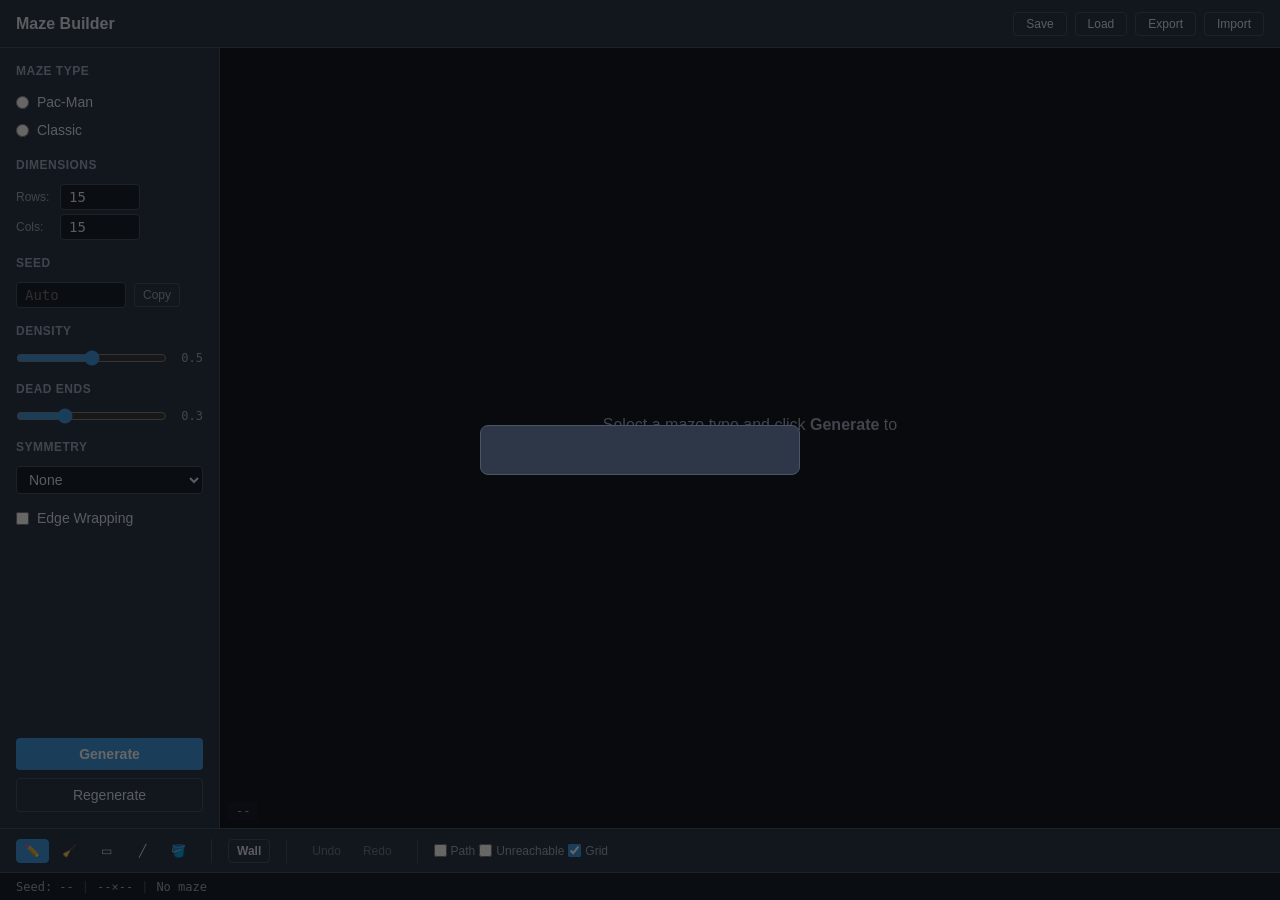
==== index.html @ fd89887e "Add files via upload" ====
<!DOCTYPE html>
<html lang="en">
<head>
  <meta charset="UTF-8">
  <meta name="viewport" content="width=device-width, initial-scale=1.0">
  <title>Maze Builder</title>
  <link rel="stylesheet" href="css/style.css">
  <link rel="stylesheet" href="css/components.css">
</head>
<body>
  <div class="app-layout">
    <!-- Header Bar -->
    <header class="header-bar">
      <div class="header-left">
        <h1 class="app-title">Maze Builder</h1>
      </div>
      <div class="header-right">
        <button id="btn-save" class="header-btn" aria-label="Save project (Ctrl+S)" title="Save project (Ctrl+S)">Save</button>
        <button id="btn-load" class="header-btn" aria-label="Open project (Ctrl+O)" title="Open project (Ctrl+O)">Load</button>
        <button id="btn-export" class="header-btn" aria-label="Export as ASCII text" title="Export as ASCII text">Export</button>
        <button id="btn-import" class="header-btn" aria-label="Import ASCII maze file" title="Import ASCII maze file">Import</button>
      </div>
    </header>

    <!-- Main Content Area -->
    <div class="main-content">
      <!-- Config Panel (Left) -->
      <aside class="config-panel" id="config-panel">
        <section class="config-section">
          <h2 class="config-heading">Maze Type</h2>
          <div class="radio-group" role="radiogroup" aria-label="Maze type selection">
            <label class="radio-label">
              <input type="radio" name="maze-type" value="pacman" id="type-pacman">
              Pac-Man
            </label>
            <label class="radio-label">
              <input type="radio" name="maze-type" value="classic" id="type-classic">
              Classic
            </label>
          </div>
          <div class="sub-options" id="classic-sub-options" hidden>
            <label class="radio-label indent">
              <input type="radio" name="classic-subtype" value="perfect" id="subtype-perfect">
              Perfect
            </label>
            <label class="radio-label indent">
              <input type="radio" name="classic-subtype" value="imperfect" id="subtype-imperfect">
              Imperfect
            </label>
          </div>
        </section>

        <section class="config-section">
          <h2 class="config-heading">Dimensions</h2>
          <div class="input-row">
            <label for="input-rows">Rows:</label>
            <input type="number" id="input-rows" min="5" max="100" value="15" class="dim-input">
          </div>
          <div class="input-row">
            <label for="input-cols">Cols:</label>
            <input type="number" id="input-cols" min="5" max="100" value="15" class="dim-input">
          </div>
          <div class="validation-error" id="dim-error" hidden></div>
        </section>

        <section class="config-section">
          <h2 class="config-heading">Seed</h2>
          <div class="input-row">
            <input type="number" id="input-seed" class="seed-input" placeholder="Auto">
            <button id="btn-copy-seed" class="small-btn" title="Copy seed">Copy</button>
          </div>
        </section>

        <section class="config-section" id="section-density">
          <h2 class="config-heading">Density</h2>
          <div class="slider-row">
            <input type="range" id="slider-density" min="0" max="100" value="50" class="slider">
            <span id="density-value" class="slider-value">0.5</span>
          </div>
        </section>

        <section class="config-section" id="section-dead-ends" hidden>
          <h2 class="config-heading">Dead Ends</h2>
          <div class="slider-row">
            <input type="range" id="slider-dead-ends" min="0" max="100" value="30" class="slider">
            <span id="dead-ends-value" class="slider-value">0.3</span>
          </div>
        </section>

        <section class="config-section" id="section-symmetry" hidden>
          <h2 class="config-heading">Symmetry</h2>
          <select id="select-symmetry" class="select-input">
            <option value="none">None</option>
            <option value="horizontal">Horizontal</option>
            <option value="vertical">Vertical</option>
            <option value="both">Both</option>
          </select>
          <label class="checkbox-label">
            <input type="checkbox" id="check-wrapping">
            Edge Wrapping
          </label>
        </section>

        <section class="config-section config-actions">
          <button id="btn-generate" class="primary-btn">Generate</button>
          <button id="btn-regenerate" class="secondary-btn">Regenerate</button>
        </section>
      </aside>

      <!-- Canvas Viewport (Center) -->
      <main class="canvas-viewport" id="canvas-viewport">
        <canvas id="maze-canvas" tabindex="0"></canvas>
        <div class="coordinates" id="coordinates">--</div>
        <canvas id="minimap-canvas" class="minimap" hidden></canvas>
        <div class="empty-state" id="empty-state">
          <p>Select a maze type and click <strong>Generate</strong> to begin.</p>
        </div>
      </main>
    </div>

    <!-- Toolbar -->
    <div class="toolbar" role="toolbar" aria-label="Editing tools">
      <div class="tool-group">
        <button class="tool-btn active" data-tool="pencil" title="Pencil (1)">✏️</button>
        <button class="tool-btn" data-tool="eraser" title="Eraser (2)">🧹</button>
        <button class="tool-btn" data-tool="rectangle" title="Rectangle (3)">▭</button>
        <button class="tool-btn" data-tool="line" title="Line (4)">╱</button>
        <button class="tool-btn" data-tool="floodFill" title="Flood Fill (5)">🪣</button>
      </div>
      <div class="tool-separator"></div>
      <div class="tool-group">
        <button class="tool-btn toggle-btn" id="btn-paint-mode" title="Toggle Wall/Path (X)">
          <span id="paint-mode-label">Wall</span>
        </button>
      </div>
      <div class="tool-separator"></div>
      <div class="tool-group">
        <button class="tool-btn" id="btn-undo" title="Undo (Ctrl+Z)" disabled>Undo</button>
        <button class="tool-btn" id="btn-redo" title="Redo (Ctrl+Shift+Z)" disabled>Redo</button>
      </div>
      <div class="tool-separator"></div>
      <div class="tool-group">
        <label class="toolbar-checkbox" title="Show solution path">
          <input type="checkbox" id="check-path"> Path
        </label>
        <label class="toolbar-checkbox" title="Highlight unreachable">
          <input type="checkbox" id="check-unreachable"> Unreachable
        </label>
        <label class="toolbar-checkbox" title="Show grid lines">
          <input type="checkbox" id="check-grid" checked> Grid
        </label>
      </div>
    </div>

    <!-- Status Bar -->
    <footer class="status-bar" aria-live="polite" id="status-bar">
      <span id="status-seed">Seed: --</span>
      <span class="status-sep">|</span>
      <span id="status-dims">--×--</span>
      <span class="status-sep">|</span>
      <span id="status-type">No maze</span>
      <span id="status-warning" class="status-warning" hidden>⚠ No path found</span>
    </footer>

    <!-- Modal Container -->
    <div id="modal-overlay" class="modal-overlay" hidden>
      <div class="modal" role="dialog" aria-modal="true" id="modal-content"></div>
    </div>
  </div>

  <script type="module" src="js/app.js"></script>
  <!-- Fallback message for file:// protocol -->
  <noscript>
    <p style="color:white;padding:20px;">Maze Builder requires JavaScript and must be served over HTTP. Run a local server.</p>
  </noscript>
</body>
</html>
---- css/style.css ----
/* Maze Builder - Main Styles */

:root {
  /* Color Palette (colorblind-safe) */
  --color-wall: #2d3748;
  --color-pathway: #f7fafc;
  --color-start: #38a169;
  --color-end: #e53e3e;
  --color-path-overlay: #4299e1;
  --color-unreachable: #fbd38d;
  --color-warning: #ed8936;
  --color-focus: #805ad5;

  /* UI Colors */
  --color-bg: #1a202c;
  --color-surface: #2d3748;
  --color-surface-hover: #4a5568;
  --color-text: #e2e8f0;
  --color-text-muted: #a0aec0;
  --color-border: #4a5568;
  --color-primary: #4299e1;
  --color-primary-hover: #3182ce;
  --color-danger: #e53e3e;
  --color-success: #38a169;

  /* Spacing */
  --space-xs: 4px;
  --space-sm: 8px;
  --space-md: 12px;
  --space-lg: 16px;
  --space-xl: 24px;

  /* Typography */
  --font-sans: -apple-system, BlinkMacSystemFont, 'Segoe UI', Roboto, sans-serif;
  --font-mono: 'SF Mono', 'Fira Code', 'Cascadia Code', monospace;
  --font-size-sm: 12px;
  --font-size-md: 14px;
  --font-size-lg: 16px;

  /* Layout */
  --header-height: 48px;
  --toolbar-height: 44px;
  --status-height: 28px;
  --config-width: 220px;
}

/* Reset */
*, *::before, *::after {
  box-sizing: border-box;
  margin: 0;
  padding: 0;
}

body {
  font-family: var(--font-sans);
  font-size: var(--font-size-md);
  color: var(--color-text);
  background: var(--color-bg);
  overflow: hidden;
  height: 100vh;
}

/* App Layout */
.app-layout {
  display: grid;
  grid-template-rows: var(--header-height) 1fr var(--toolbar-height) var(--status-height);
  height: 100vh;
}

/* Header */
.header-bar {
  display: flex;
  align-items: center;
  justify-content: space-between;
  padding: 0 var(--space-lg);
  background: var(--color-surface);
  border-bottom: 1px solid var(--color-border);
}

.app-title {
  font-size: var(--font-size-lg);
  font-weight: 600;
  color: var(--color-text);
}

.header-right {
  display: flex;
  gap: var(--space-sm);
}

.header-btn {
  padding: var(--space-xs) var(--space-md);
  background: transparent;
  color: var(--color-text);
  border: 1px solid var(--color-border);
  border-radius: 4px;
  cursor: pointer;
  font-size: var(--font-size-sm);
  transition: background 0.15s;
}

.header-btn:hover {
  background: var(--color-surface-hover);
}

/* Main Content */
.main-content {
  display: grid;
  grid-template-columns: var(--config-width) 1fr;
  overflow: hidden;
}

/* Config Panel */
.config-panel {
  background: var(--color-surface);
  border-right: 1px solid var(--color-border);
  padding: var(--space-lg);
  overflow-y: auto;
  display: flex;
  flex-direction: column;
  gap: var(--space-lg);
}

.config-heading {
  font-size: var(--font-size-sm);
  font-weight: 600;
  text-transform: uppercase;
  letter-spacing: 0.5px;
  color: var(--color-text-muted);
  margin-bottom: var(--space-sm);
}

.config-section {
  display: flex;
  flex-direction: column;
  gap: var(--space-xs);
}

/* Canvas Viewport */
.canvas-viewport {
  position: relative;
  overflow: hidden;
  background: #171923;
  display: flex;
  align-items: center;
  justify-content: center;
}

#maze-canvas {
  position: absolute;
  top: 0;
  left: 0;
  width: 100%;
  height: 100%;
  cursor: crosshair;
}

#maze-canvas:focus {
  outline: 2px solid var(--color-focus);
  outline-offset: -2px;
}

.empty-state {
  text-align: center;
  color: var(--color-text-muted);
  font-size: var(--font-size-lg);
  padding: var(--space-xl);
  z-index: 1;
  pointer-events: none;
}

.empty-state p {
  max-width: 300px;
  line-height: 1.6;
}

.coordinates {
  position: absolute;
  bottom: var(--space-sm);
  left: var(--space-sm);
  font-family: var(--font-mono);
  font-size: var(--font-size-sm);
  color: var(--color-text-muted);
  background: rgba(26, 32, 44, 0.8);
  padding: 2px var(--space-sm);
  border-radius: 3px;
}

.minimap {
  position: absolute;
  bottom: var(--space-md);
  right: var(--space-md);
  border: 1px solid var(--color-border);
  border-radius: 4px;
  background: var(--color-bg);
}

/* Toolbar */
.toolbar {
  display: flex;
  align-items: center;
  padding: 0 var(--space-lg);
  gap: var(--space-sm);
  background: var(--color-surface);
  border-top: 1px solid var(--color-border);
}

.tool-group {
  display: flex;
  align-items: center;
  gap: var(--space-xs);
}

.tool-separator {
  width: 1px;
  height: 24px;
  background: var(--color-border);
  margin: 0 var(--space-sm);
}

/* Status Bar */
.status-bar {
  display: flex;
  align-items: center;
  padding: 0 var(--space-lg);
  gap: var(--space-sm);
  background: var(--color-bg);
  border-top: 1px solid var(--color-border);
  font-size: var(--font-size-sm);
  color: var(--color-text-muted);
  font-family: var(--font-mono);
}

.status-sep {
  color: var(--color-border);
}

.status-warning {
  color: var(--color-warning);
  font-weight: 600;
}

/* Modal */
.modal-overlay {
  position: fixed;
  inset: 0;
  background: rgba(0, 0, 0, 0.6);
  display: flex;
  align-items: center;
  justify-content: center;
  z-index: 1000;
}

.modal {
  background: var(--color-surface);
  border: 1px solid var(--color-border);
  border-radius: 8px;
  padding: var(--space-xl);
  max-width: 600px;
  max-height: 80vh;
  overflow-y: auto;
  min-width: 320px;
}
---- css/components.css ----
/* Maze Builder - Component Styles */

/* Radio & Checkbox Inputs */
.radio-group {
  display: flex;
  flex-direction: column;
  gap: var(--space-xs);
}

.radio-label,
.checkbox-label {
  display: flex;
  align-items: center;
  gap: var(--space-sm);
  cursor: pointer;
  font-size: var(--font-size-md);
  padding: var(--space-xs) 0;
}

.radio-label.indent {
  padding-left: var(--space-lg);
}

.radio-label input,
.checkbox-label input {
  accent-color: var(--color-primary);
}

/* Number & Text Inputs */
.input-row {
  display: flex;
  align-items: center;
  gap: var(--space-sm);
}

.input-row label {
  font-size: var(--font-size-sm);
  color: var(--color-text-muted);
  min-width: 36px;
}

.dim-input,
.seed-input {
  width: 80px;
  padding: var(--space-xs) var(--space-sm);
  background: var(--color-bg);
  color: var(--color-text);
  border: 1px solid var(--color-border);
  border-radius: 4px;
  font-size: var(--font-size-md);
  font-family: var(--font-mono);
}

.seed-input {
  width: 110px;
}

.dim-input:focus,
.seed-input:focus,
.select-input:focus {
  outline: none;
  border-color: var(--color-primary);
  box-shadow: 0 0 0 2px rgba(66, 153, 225, 0.3);
}

/* Select */
.select-input {
  width: 100%;
  padding: var(--space-xs) var(--space-sm);
  background: var(--color-bg);
  color: var(--color-text);
  border: 1px solid var(--color-border);
  border-radius: 4px;
  font-size: var(--font-size-md);
  margin-bottom: var(--space-sm);
}

/* Sliders */
.slider-row {
  display: flex;
  align-items: center;
  gap: var(--space-sm);
}

.slider {
  flex: 1;
  accent-color: var(--color-primary);
}

.slider-value {
  font-family: var(--font-mono);
  font-size: var(--font-size-sm);
  color: var(--color-text-muted);
  min-width: 28px;
  text-align: right;
}

/* Buttons */
.primary-btn {
  width: 100%;
  padding: var(--space-sm) var(--space-md);
  background: var(--color-primary);
  color: white;
  border: none;
  border-radius: 4px;
  font-size: var(--font-size-md);
  font-weight: 600;
  cursor: pointer;
  transition: background 0.15s;
}

.primary-btn:hover {
  background: var(--color-primary-hover);
}

.secondary-btn {
  width: 100%;
  padding: var(--space-sm) var(--space-md);
  background: transparent;
  color: var(--color-text);
  border: 1px solid var(--color-border);
  border-radius: 4px;
  font-size: var(--font-size-md);
  cursor: pointer;
  transition: background 0.15s;
}

.secondary-btn:hover {
  background: var(--color-surface-hover);
}

.small-btn {
  padding: var(--space-xs) var(--space-sm);
  background: transparent;
  color: var(--color-text-muted);
  border: 1px solid var(--color-border);
  border-radius: 3px;
  font-size: var(--font-size-sm);
  cursor: pointer;
}

.small-btn:hover {
  background: var(--color-surface-hover);
  color: var(--color-text);
}

/* Tool Buttons */
.tool-btn {
  padding: var(--space-xs) var(--space-sm);
  background: transparent;
  color: var(--color-text);
  border: 1px solid transparent;
  border-radius: 4px;
  cursor: pointer;
  font-size: var(--font-size-sm);
  transition: all 0.15s;
  min-width: 32px;
  text-align: center;
}

.tool-btn:hover {
  background: var(--color-surface-hover);
  border-color: var(--color-border);
}

.tool-btn.active {
  background: var(--color-primary);
  color: white;
  border-color: var(--color-primary);
}

.tool-btn:disabled {
  opacity: 0.4;
  cursor: not-allowed;
}

.tool-icon {
  font-size: 16px;
}

.toggle-btn {
  border: 1px solid var(--color-border);
  font-weight: 600;
}

/* Toolbar Checkboxes */
.toolbar-checkbox {
  display: flex;
  align-items: center;
  gap: var(--space-xs);
  font-size: var(--font-size-sm);
  color: var(--color-text-muted);
  cursor: pointer;
}

.toolbar-checkbox input {
  accent-color: var(--color-primary);
}

/* Validation Errors */
.validation-error {
  font-size: var(--font-size-sm);
  color: var(--color-danger);
  padding: var(--space-xs) 0;
}

/* Config Actions */
.config-actions {
  margin-top: auto;
  gap: var(--space-sm);
}

/* Modal Content */
.modal-title {
  font-size: var(--font-size-lg);
  font-weight: 600;
  margin-bottom: var(--space-md);
}

.modal-body {
  margin-bottom: var(--space-lg);
  color: var(--color-text-muted);
  line-height: 1.5;
}

.modal-actions {
  display: flex;
  justify-content: flex-end;
  gap: var(--space-sm);
}

.modal-preview {
  font-family: var(--font-mono);
  font-size: var(--font-size-sm);
  background: var(--color-bg);
  border: 1px solid var(--color-border);
  border-radius: 4px;
  padding: var(--space-md);
  max-height: 300px;
  overflow: auto;
  white-space: pre;
  line-height: 1.4;
  margin-bottom: var(--space-lg);
}
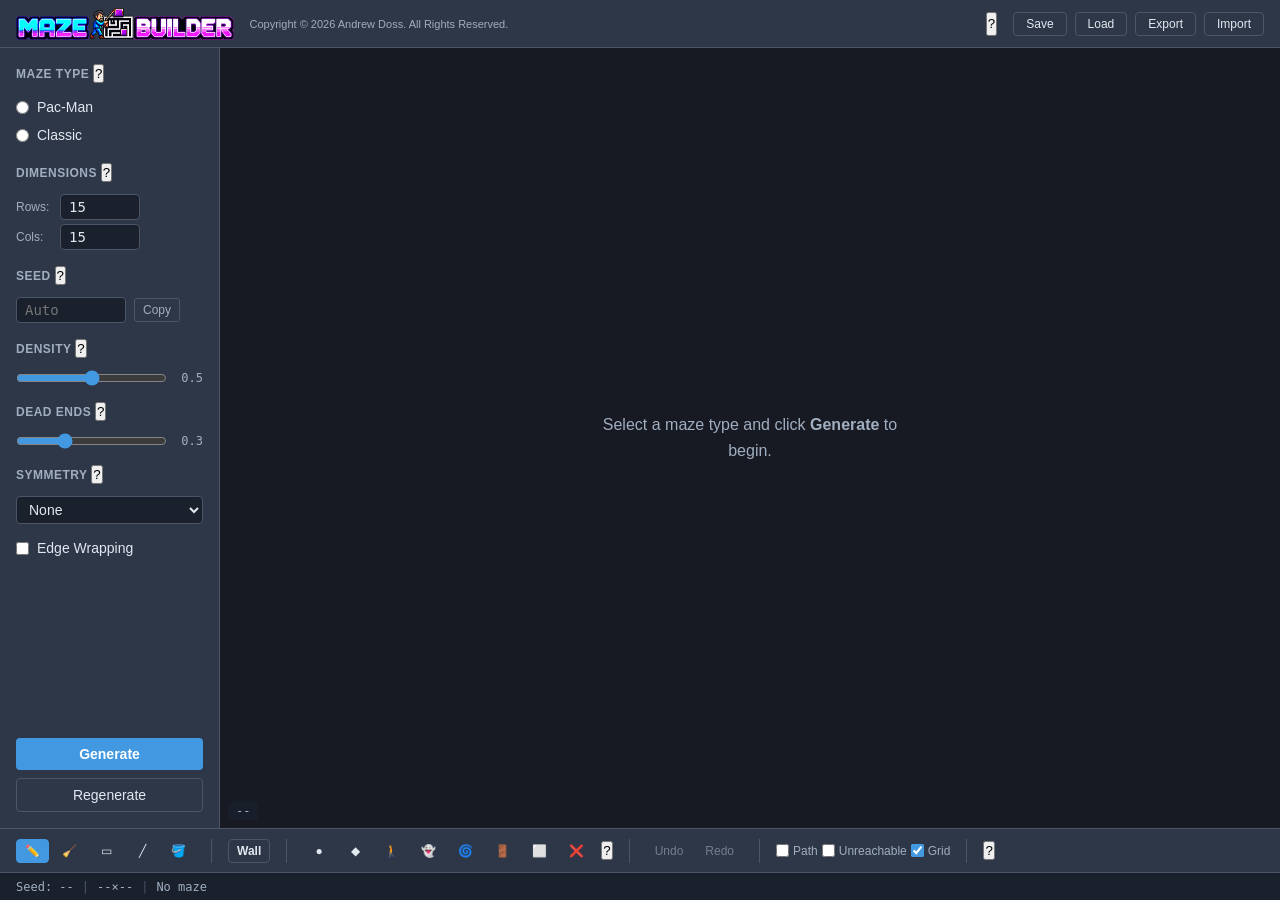
==== commit 3cffb23a: "Add files via upload" ====
--- a/index.html
+++ b/index.html
@@ -11,10 +11,12 @@
   <div class="app-layout">
     <!-- Header Bar -->
     <header class="header-bar">
-      <div class="header-left">
-        <h1 class="app-title">Maze Builder</h1>
+      <div class="header-left" style="display: flex; align-items: center;">
+        <img src="maze-builder-logo.png" alt="Maze Builder" style="height: 32px; width: auto;">
+        <a href="https://www.andrewdoss.com" target="_blank" rel="noopener" style="font-size: 11px; color: var(--color-text-muted); text-decoration: none; margin-left: 16px; white-space: nowrap;">Copyright &copy; 2026 Andrew Doss. All Rights Reserved.</a>
       </div>
       <div class="header-right">
+        <button class="help-btn" data-help="file-operations" aria-label="Help: File Operations" style="margin-right: 8px;">?</button>
         <button id="btn-save" class="header-btn" aria-label="Save project (Ctrl+S)" title="Save project (Ctrl+S)">Save</button>
         <button id="btn-load" class="header-btn" aria-label="Open project (Ctrl+O)" title="Open project (Ctrl+O)">Load</button>
         <button id="btn-export" class="header-btn" aria-label="Export as ASCII text" title="Export as ASCII text">Export</button>
@@ -27,7 +29,7 @@
       <!-- Config Panel (Left) -->
       <aside class="config-panel" id="config-panel">
         <section class="config-section">
-          <h2 class="config-heading">Maze Type</h2>
+          <h2 class="config-heading">Maze Type <button class="help-btn" data-help="maze-type" aria-label="Help: Maze Type">?</button></h2>
           <div class="radio-group" role="radiogroup" aria-label="Maze type selection">
             <label class="radio-label">
               <input type="radio" name="maze-type" value="pacman" id="type-pacman">
@@ -51,7 +53,7 @@
         </section>
 
         <section class="config-section">
-          <h2 class="config-heading">Dimensions</h2>
+          <h2 class="config-heading">Dimensions <button class="help-btn" data-help="dimensions" aria-label="Help: Dimensions">?</button></h2>
           <div class="input-row">
             <label for="input-rows">Rows:</label>
             <input type="number" id="input-rows" min="5" max="100" value="15" class="dim-input">
@@ -64,7 +66,7 @@
         </section>
 
         <section class="config-section">
-          <h2 class="config-heading">Seed</h2>
+          <h2 class="config-heading">Seed <button class="help-btn" data-help="seed" aria-label="Help: Seed">?</button></h2>
           <div class="input-row">
             <input type="number" id="input-seed" class="seed-input" placeholder="Auto">
             <button id="btn-copy-seed" class="small-btn" title="Copy seed">Copy</button>
@@ -72,7 +74,7 @@
         </section>
 
         <section class="config-section" id="section-density">
-          <h2 class="config-heading">Density</h2>
+          <h2 class="config-heading">Density <button class="help-btn" data-help="density" aria-label="Help: Density">?</button></h2>
           <div class="slider-row">
             <input type="range" id="slider-density" min="0" max="100" value="50" class="slider">
             <span id="density-value" class="slider-value">0.5</span>
@@ -80,7 +82,7 @@
         </section>
 
         <section class="config-section" id="section-dead-ends" hidden>
-          <h2 class="config-heading">Dead Ends</h2>
+          <h2 class="config-heading">Dead Ends <button class="help-btn" data-help="dead-ends" aria-label="Help: Dead Ends">?</button></h2>
           <div class="slider-row">
             <input type="range" id="slider-dead-ends" min="0" max="100" value="30" class="slider">
             <span id="dead-ends-value" class="slider-value">0.3</span>
@@ -88,7 +90,7 @@
         </section>
 
         <section class="config-section" id="section-symmetry" hidden>
-          <h2 class="config-heading">Symmetry</h2>
+          <h2 class="config-heading">Symmetry <button class="help-btn" data-help="symmetry" aria-label="Help: Symmetry">?</button></h2>
           <select id="select-symmetry" class="select-input">
             <option value="none">None</option>
             <option value="horizontal">Horizontal</option>
@@ -121,17 +123,29 @@
     <!-- Toolbar -->
     <div class="toolbar" role="toolbar" aria-label="Editing tools">
       <div class="tool-group">
-        <button class="tool-btn active" data-tool="pencil" title="Pencil (1)">✏️</button>
-        <button class="tool-btn" data-tool="eraser" title="Eraser (2)">🧹</button>
-        <button class="tool-btn" data-tool="rectangle" title="Rectangle (3)">▭</button>
-        <button class="tool-btn" data-tool="line" title="Line (4)">╱</button>
-        <button class="tool-btn" data-tool="floodFill" title="Flood Fill (5)">🪣</button>
+        <button class="tool-btn active" data-tool="pencil" title="Pencil (1)">&#x270F;&#xFE0F;</button>
+        <button class="tool-btn" data-tool="eraser" title="Eraser (2)">&#x1F9F9;</button>
+        <button class="tool-btn" data-tool="rectangle" title="Rectangle (3)">&#x25AD;</button>
+        <button class="tool-btn" data-tool="line" title="Line (4)">&#x2571;</button>
+        <button class="tool-btn" data-tool="floodFill" title="Flood Fill (5)">&#x1FAA3;</button>
       </div>
       <div class="tool-separator"></div>
       <div class="tool-group">
         <button class="tool-btn toggle-btn" id="btn-paint-mode" title="Toggle Wall/Path (X)">
           <span id="paint-mode-label">Wall</span>
         </button>
+      </div>
+      <div class="tool-separator"></div>
+      <div class="tool-group" id="object-tools" hidden>
+        <button class="tool-btn obj-btn" data-obj="collectible" title="Collectible (.)">&#x25CF;</button>
+        <button class="tool-btn obj-btn" data-obj="powerup" title="Power-Up (B)">&#x25C6;</button>
+        <button class="tool-btn obj-btn" data-obj="player-spawn" title="Player Spawn (K)">&#x1F6B6;</button>
+        <button class="tool-btn obj-btn" data-obj="enemy-spawn" title="Enemy Spawn (P)">&#x1F47B;</button>
+        <button class="tool-btn obj-btn" data-obj="portal" title="Portal (=)">&#x1F300;</button>
+        <button class="tool-btn obj-btn" data-obj="gate" title="Gate (D)">&#x1F6AA;</button>
+        <button class="tool-btn obj-btn" data-obj="pen" title="Pen Floor (space)">&#x2B1C;</button>
+        <button class="tool-btn obj-btn" data-obj="clear-obj" title="Remove Object">&#x274C;</button>
+        <button class="help-btn" data-help="objects" aria-label="Help: Objects" style="margin-left:4px;">?</button>
       </div>
       <div class="tool-separator"></div>
       <div class="tool-group">
@@ -150,16 +164,20 @@
           <input type="checkbox" id="check-grid" checked> Grid
         </label>
       </div>
+      <div class="tool-separator"></div>
+      <div class="tool-group">
+        <button class="help-btn" data-help="toolbar" aria-label="Help: Toolbar">?</button>
+      </div>
     </div>
 
     <!-- Status Bar -->
     <footer class="status-bar" aria-live="polite" id="status-bar">
       <span id="status-seed">Seed: --</span>
       <span class="status-sep">|</span>
-      <span id="status-dims">--×--</span>
+      <span id="status-dims">--&times;--</span>
       <span class="status-sep">|</span>
       <span id="status-type">No maze</span>
-      <span id="status-warning" class="status-warning" hidden>⚠ No path found</span>
+      <span id="status-warning" class="status-warning" hidden>&#x26A0; No path found</span>
     </footer>
 
     <!-- Modal Container -->
@@ -169,6 +187,8 @@
   </div>
 
   <script type="module" src="js/app.js"></script>
+  <script type="module" src="js/ui/help.js"></script>
+  <script type="module" src="js/ui/game-objects.js"></script>
   <!-- Fallback message for file:// protocol -->
   <noscript>
     <p style="color:white;padding:20px;">Maze Builder requires JavaScript and must be served over HTTP. Run a local server.</p>
--- a/css/style.css
+++ b/css/style.css
@@ -245,10 +245,14 @@
   position: fixed;
   inset: 0;
   background: rgba(0, 0, 0, 0.6);
-  display: flex;
+  display: none;
   align-items: center;
   justify-content: center;
   z-index: 1000;
+}
+
+.modal-overlay:not([hidden]) {
+  display: flex;
 }
 
 .modal {
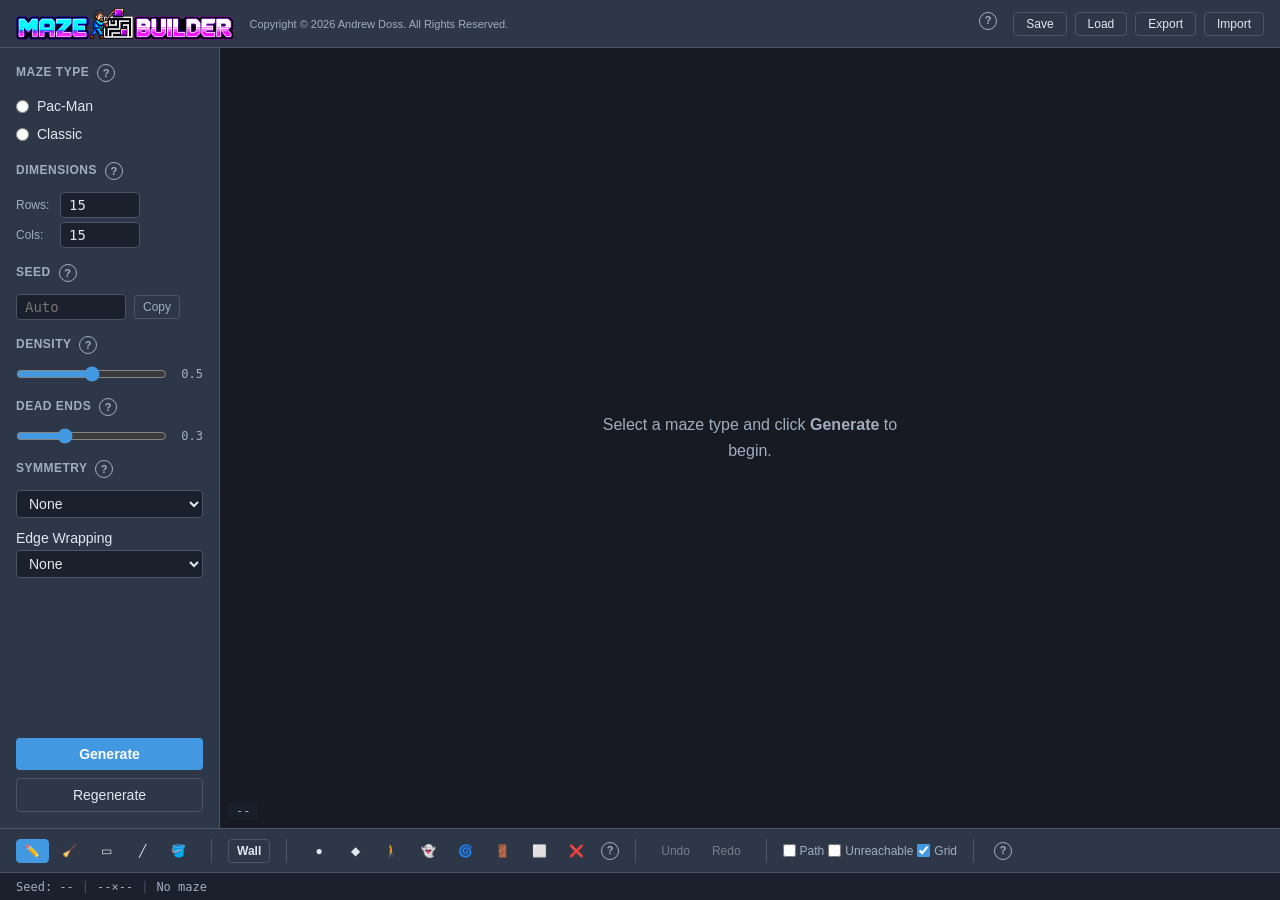
==== commit 18a60c16: "Add files via upload" ====
--- a/index.html
+++ b/index.html
@@ -97,10 +97,13 @@
             <option value="vertical">Vertical</option>
             <option value="both">Both</option>
           </select>
-          <label class="checkbox-label">
-            <input type="checkbox" id="check-wrapping">
-            Edge Wrapping
-          </label>
+          <label class="config-sub-label">Edge Wrapping</label>
+          <select id="select-wrapping" class="select-input">
+            <option value="none">None</option>
+            <option value="horizontal">Horizontal (Left ↔ Right)</option>
+            <option value="vertical">Vertical (Top ↔ Bottom)</option>
+            <option value="both">Both</option>
+          </select>
         </section>
 
         <section class="config-section config-actions">
--- a/css/components.css
+++ b/css/components.css
@@ -242,3 +242,68 @@
   line-height: 1.4;
   margin-bottom: var(--space-lg);
 }
+
+
+/* Help Button */
+.help-btn {
+  display: inline-flex;
+  align-items: center;
+  justify-content: center;
+  width: 18px;
+  height: 18px;
+  border-radius: 50%;
+  border: 1px solid var(--color-text-muted);
+  background: transparent;
+  color: var(--color-text-muted);
+  font-size: 11px;
+  font-weight: 700;
+  cursor: pointer;
+  vertical-align: middle;
+  margin-left: var(--space-xs);
+  padding: 0;
+  line-height: 1;
+  transition: all 0.15s;
+}
+
+.help-btn:hover {
+  border-color: var(--color-primary);
+  color: var(--color-primary);
+  background: rgba(66, 153, 225, 0.1);
+}
+
+/* Object tool buttons */
+.obj-btn.active {
+  background: var(--color-success);
+  color: white;
+  border-color: var(--color-success);
+}
+
+/* Help Modal Body */
+.help-modal-body {
+  font-size: var(--font-size-md);
+  line-height: 1.7;
+  color: var(--color-text);
+}
+
+.help-modal-body strong {
+  color: var(--color-primary);
+}
+
+.help-modal-body table {
+  width: 100%;
+  border-collapse: collapse;
+  margin: var(--space-md) 0;
+  font-size: var(--font-size-sm);
+}
+
+.help-modal-body th,
+.help-modal-body td {
+  text-align: left;
+  padding: var(--space-xs) var(--space-sm);
+  border-bottom: 1px solid var(--color-border);
+}
+
+.help-modal-body th {
+  color: var(--color-text-muted);
+  font-weight: 600;
+}
